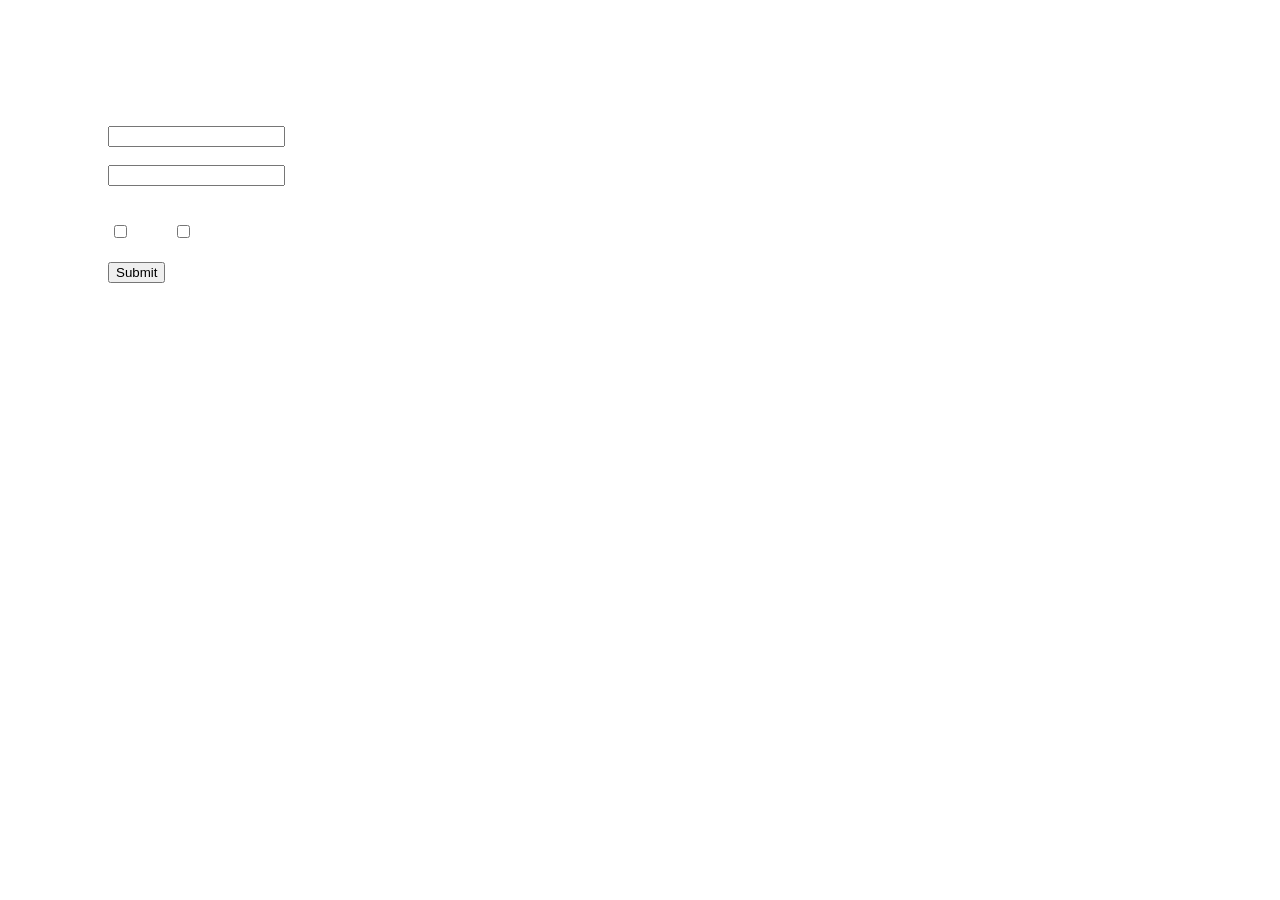
==== views/index.html @ a7baaba2 "Add files via upload" ====
<html><head>
<link rel="stylesheet" type="text/css" href="./css/layout.css">
<script type="text/javascript" src="submit.js"></script>
</head>
<body style="background-image:url('https://c.wallhere.com/photos/2b/63/DNA-179428.jpg!d');background-size:cover;padding:100px;">
<form class="submission" name="userdata" style="color:white">
First name:<br>
<input type="text" id="firstname">
<br>
Last name:<br>
<input type="text" id="lastname">
<br><br>
Please select all things that apply to you:
<legend>
<input type="checkbox" name="likes" value=0>STEM<input type="checkbox" name="likes" value=1>Biology
</legend>
<button type="button" onclick="insert()" style="margin-top:20px">Submit</button>
</form>
<p id="notif"></p>
</body></html>
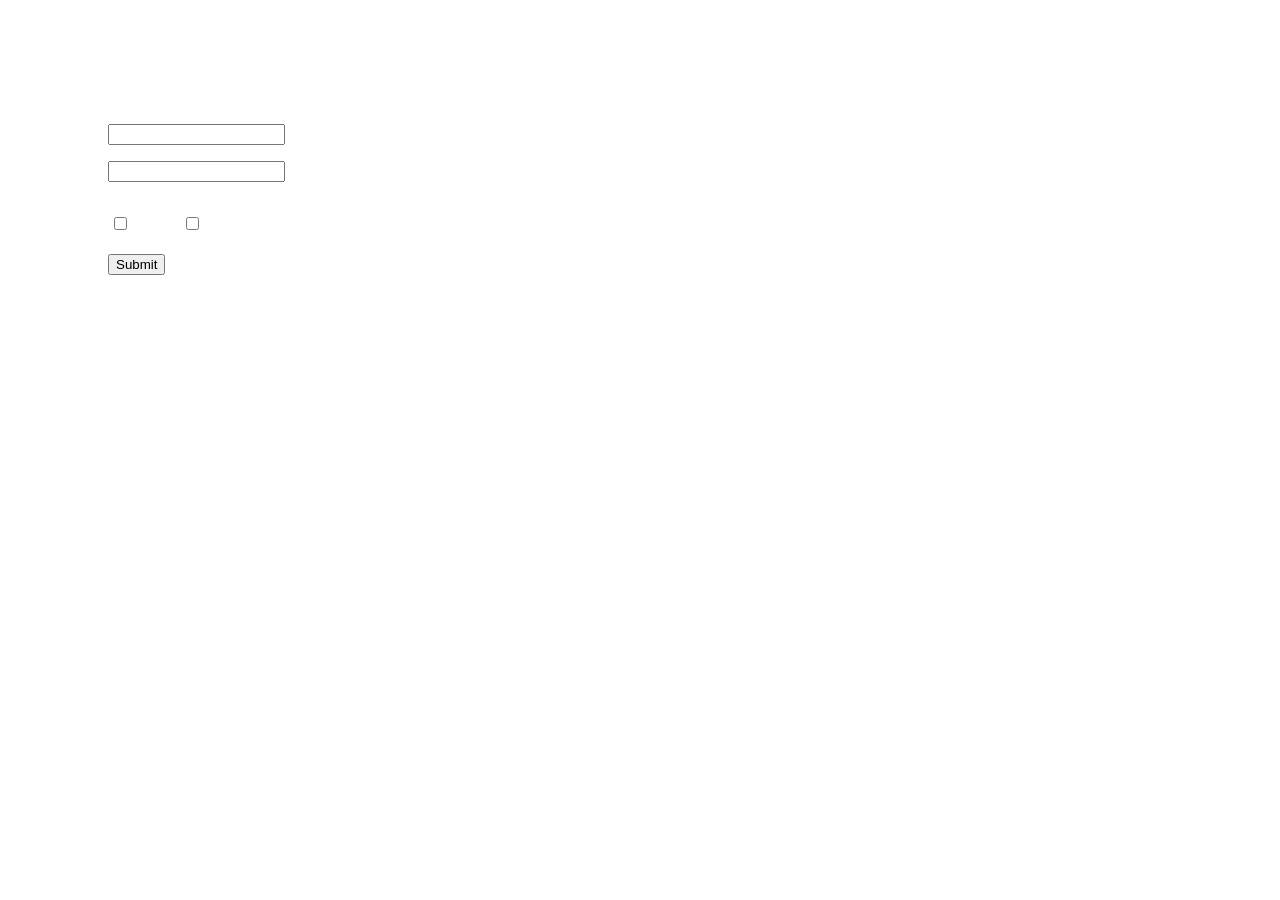
==== commit 7699c17b: "Update index.html" ====
--- a/views/index.html
+++ b/views/index.html
@@ -1,9 +1,8 @@
 <html><head>
-<link rel="stylesheet" type="text/css" href="./css/layout.css">
-<script type="text/javascript" src="submit.js"></script>
+<link rel="stylesheet" type="text/css" href="css/layout.css">
 </head>
 <body style="background-image:url('https://c.wallhere.com/photos/2b/63/DNA-179428.jpg!d');background-size:cover;padding:100px;">
-<form class="submission" name="userdata" style="color:white">
+<form class="submission" name="userdata" style="color:white" action="studentform">
 First name:<br>
 <input type="text" id="firstname">
 <br>
@@ -14,7 +13,7 @@
 <legend>
 <input type="checkbox" name="likes" value=0>STEM<input type="checkbox" name="likes" value=1>Biology
 </legend>
-<button type="button" onclick="insert()" style="margin-top:20px">Submit</button>
+<input type="submit" value="Submit" style="margin-top:20px"></input>
 </form>
 <p id="notif"></p>
 </body></html>
--- a/views/css/layout.css
+++ b/views/css/layout.css
@@ -0,0 +1,12 @@
+@font-face {
+    font-family: hifi;
+    src: url(orbitron-light.otf);
+}
+
+body {
+  font-family:hifi;
+}
+
+button {
+ font-family:hifi;   
+}
